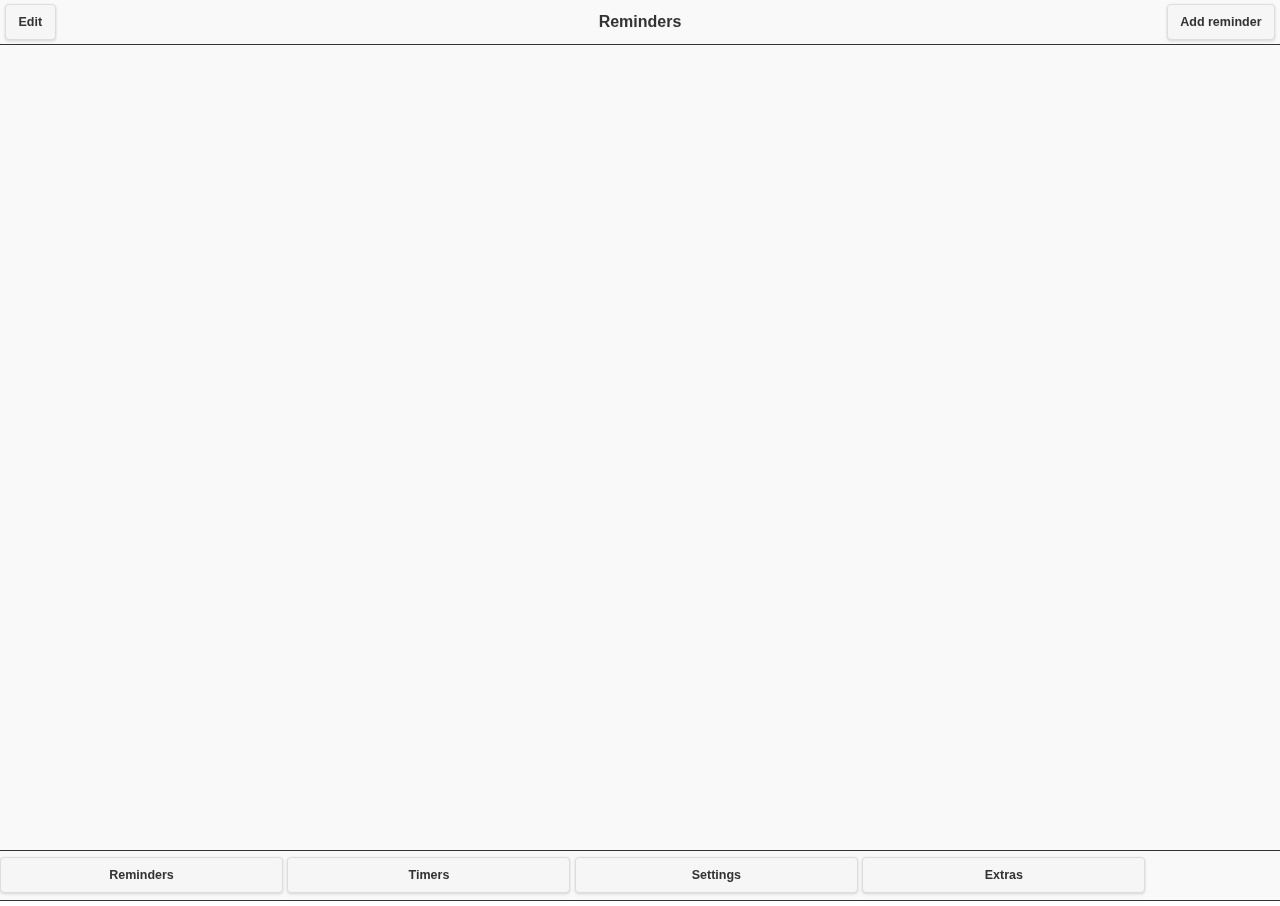
==== index.html @ 876a8f3a "all the files" ====
<!DOCTYPE html>
<html>
	<!-- admob pt android ca-app-pub-1448934350925482/9654808454 -->
    <head>
        <meta charset="utf-8">
		<meta name="viewport" content="width=device-width, user-scalable=no" />
		
		<title>AlarmApp</title>   
		<link rel="stylesheet" href="css/jquery144.css" />
		<link rel="stylesheet" href="css/stil.css" /> 
        <link rel="stylesheet" type="text/css" href="css/spinningwheel.css" />
		<script src="js/jquery.js"></script> 
		<script src="js/jquery.mobile.144.js"></script>
		<script src="js/jquery.mobile.nestedlists.js"></script>
		<script src="js/moment.js"></script>
        <script src="cordova.js"></script>
        <script src="js/index.js"></script>
        <script src="js/fastclick.js"></script>
        <script type="text/javascript" src="js/spinningwheel.js"></script>
		<script type="text/javascript" src="js/scrollwheel.wrapper.js"></script>
        <script type="text/javascript">
           	app.initialize();
			
			$(document).on('pagebeforeshow', function(){    
				var interval = setInterval(function(){
					$.mobile.loading('show', {
					  text: "Loading ...",
					  textVisible: true,
					  theme: "a",
					  html: ""
					});
					clearInterval(interval);
				},1);    
			});
			
			$(document).on('pageshow', function(){  
				var interval = setInterval(function(){
					$.mobile.loading('hide');
					clearInterval(interval);
				},1);      
			});
			
       </script>  
       <!--<script src="http://192.168.1.238:8080/target/target-script-min.js#anonymous"></script>-->
   </head>  
   <body onload="initFastButtons();onDocLoad()" onresize="onResize()">   
	<span id="fastclick"> 
		<!-- Start of first page: #one -->
		<div data-role="page" id="one" data-title="Reminders">
			<div data-role="header" role="banner" data-theme="d" data-position="fixed">
				<a href="" id="reminderEdit" data-state="edit" class="ui-link ui-btn-left ui-btn ui-shadow ui-corner-all" data-role="button">Edit</a>
				<h1>Reminders</h1> 
				<a href="#two" class="ui-link ui-btn-right ui-btn ui-shadow ui-corner-all" data-role="button">Add reminder</a>
			</div><!-- /header --> 
			<div data-role="content" >	
				<div id="showRemindersBox">
					
				</div>
			</div><!-- /content -->
			<div data-role="footer" data-position="fixed" data-theme="d">
				<a href="#one" 		data-role="button" >Reminders</a>
				<!--<a href="#one" 		data-role="button"  class="show-page-loading-msg" data-theme="a" data-textonly="false" data-textvisible="true" data-msgtext="Loading theme a" data-inline="true">Reminders</a>-->
				<a href="#three" data-role="button" >Timers</a>
				<a href="#four"  data-role="button" >Settings</a>
				<a href="#five"  data-role="button" >Extras</a>
			</div><!-- /footer -->
		</div><!-- /page one -->
		
		
		<!-- Start of second page: #two -->
		<div data-role="page" id="two" >
			<div data-role="header" data-theme="d"  data-position="fixed">
				<a href="#one"  data-role="button" data-theme="b" class="ui-link ui-btn-left ui-btn ui-shadow ui-corner-all">Cancel</a>
				<h1>Quick reminder</h1>
				<a href="#one" id="addQuickReminder"  data-role="button" data-theme="b" class="ui-link ui-btn-right ui-btn ui-shadow ui-corner-all">Done</a>
			</div><!-- /header --> 
			<div data-role="content" data-theme="d">	
				<input type="text" name="titluQuickReminder" id="titluQuickReminder" value="" placeholder="Title (optional)"  />
                <input type="text" name="timpQuickReminder"  id="timpQuickReminder" value="" placeholder="Select time"/>
				<p><a href="#six"  data-role="button" data-theme="a">Super Reminder</a></p>	 
			</div><!-- /content -->  
			
			<div data-role="footer" data-position="fixed" data-theme="d">
				<a href="#one" 		data-role="button" >Reminders</a>
				<a href="#three" 	data-role="button" >Timers</a>
				<a href="#four" 	data-role="button" >Settings</a>
				<a href="#five" 	data-role="button" >Extras</a>
			</div><!-- /footer -->
		</div><!-- /page two -->
		
		<!-- Start of first page: #three -->
		<div data-role="page" id="three" data-title="Timers">
			<div data-role="header" role="banner" data-theme="d"  data-position="fixed">
				<a href="" id="timerEdit" data-state="edit" class="ui-link ui-btn-left ui-btn ui-shadow ui-corner-all" data-role="button">Edit</a>
				<h1>Timers</h1>
				<a href="#seven" class="ui-link ui-btn-right ui-btn ui-shadow ui-corner-all" data-role="button">Add timer</a>
			</div><!-- /header -->
			<div data-role="content" >	
				<div id="showTimersBox">
					
				</div>
			</div><!-- /content -->
			<div data-role="footer" data-position="fixed" data-theme="d">
				<a href="#one" 		data-role="button" >Reminders</a>
				<a href="#three" 	data-role="button" >Timers</a>
				<a href="#four" 	data-role="button" >Settings</a>
				<a href="#five" 	data-role="button" >Extras</a>
			</div><!-- /footer -->
		</div><!-- /page three -->
		
		<!-- Start of first page: #four -->
		<div data-role="page" id="four" data-title="Settings">
			<div data-role="header" data-theme="d"  data-position="fixed">
				<h1>Settings</h1>
			</div><!-- /header -->
			<div data-role="content" >	
				<a href="#remindersGeneralSettingsContainer" data-role="button">Reminders</a>
				<a href="#timersGeneralSettingsContainer" data-role="button">Timers</a>
				<a href="" data-role="button">General</a>
				<h3 class="ui-bar ui-bar-a">&nbsp;</h3>
				<a href="" data-role="button">Mini Users's Guide</a>
				<h3 class="ui-bar ui-bar-a">&nbsp;</h3>
				<a href="" data-role="button">Suport FAQ's &amp; Contact</a>
				<a href="" data-role="button">Visit our site</a>
				<a href="" data-role="button">Tell a friend</a>
				<a href="" data-role="button">Rate on the App Store</a>
				<a href="" data-role="button">Follow on twitter</a>
				<h3 class="ui-bar ui-bar-a">AlarmAPP </br> Version 1.0</h3>
			</div><!-- /content -->
			<div data-role="footer" data-position="fixed" data-theme="d">
				<a href="#one" 		data-role="button" >Reminders</a>
				<a href="#three" 	data-role="button" >Timers</a>
				<a href="#four" 	data-role="button" >Settings</a>
				<a href="#five" 	data-role="button" >Extras</a>
			</div><!-- /footer -->
		</div><!-- /page one -->
		
		<!-- Start of first page: #four -->
		<div data-role="page" id="five" data-title="Timers">
			<div data-role="header" data-theme="d" data-position="fixed">
			</div><!-- /header -->
			<div data-role="content" >	
				<h4>Drop some coins in my piggy bank</h4>
				<a href="" data-role="button">Buy extras</a>
			</div><!-- /content -->
			<div data-role="footer" data-position="fixed" data-theme="d">
				<a href="#one" 		data-role="button" >Reminders</a>
				<a href="#three" 	data-role="button" >Timers</a>
				<a href="#four" 	data-role="button" >Settings</a>
				<a href="#five" 	data-role="button" >Extras</a>
			</div><!-- /footer -->
		</div><!-- /page one -->
		
		<!-- Start of sixth page: #six --> 
		<div data-role="page" id="six" >
			<div data-role="header" data-theme="d" data-position="fixed">
				<a href="#two" data-role="button" data-theme="b" class="ui-link ui-btn-left ui-btn ui-shadow ui-corner-all">Cancel</a>
				<h1>Super reminder</h1>
				<a href="#one" id="addSuperReminder"  data-role="button" data-theme="b" class="ui-link ui-btn-right ui-btn ui-shadow ui-corner-all">Done</a>
			</div><!-- /header --> 
			<div data-role="content" data-theme="d">
				<form>
					<a href="#superReminderMessageContainer" class="ui-btn ui-icon-carat-r ui-btn-icon-right" >Message <span id="superReminderMessagePreview"></span></a>
					<a href="#superReminderTimeContainer" class="ui-btn ui-icon-carat-r ui-btn-icon-right" >Time <span id="superReminderTimePreview"></span></a>
					<a href="#superReminderRepeatContainer" class="ui-btn ui-icon-carat-r ui-btn-icon-right" onclick="setSelectedTab()">Repeat <span id="superReminderRepeatPreview"></span></a>
					<a href="#superReminderRepeatThruContainer" class="ui-btn ui-icon-carat-r ui-btn-icon-right" >Repeat thru <span id="superReminderRepeatThruPreview"></span></a>
					<a href="#" class="ui-btn ui-icon-carat-r ui-btn-icon-right" >DayMinder</a>
				
					<h3 class="ui-bar ui-bar-a">Alarm options</h3> 
					<div data-role="fieldcontain">
					    <label for="superReminderAlertState">Alert message:</label>
					    <select name="superReminderAlertMessageState" id="superReminderAlertMessageState" data-role="flipswitch" data-mini="true">
					        <option value="off">Off</option>
					        <option value="on">On</option>
					    </select>
				   </div>
					
					<div data-role="fieldcontain">
					    <label for="superReminderSoundState">Sound:</label>
					    <select name="superReminderSoundState" id="superReminderSoundState" data-role="flipswitch" data-mini="true">
					        <option value="off">Off</option>
					        <option value="on">On</option>
					    </select>
					</div>
				    <a data-role="button" href="#superReminderMelodyContainer" class="ui-btn ui-icon-carat-r ui-btn-icon-right">Melody <span id="superReminderMelodyPreview"></span></a>
				    <a data-role="button" href="#superReminderSnoozeContainer" class="ui-btn ui-icon-carat-r ui-btn-icon-right">Snooze <span id="superReminderSnoozePreview"></span></a>
				    
				    <h3 class="ui-bar ui-bar-a">PRE-ALARM OPTIONS</h3>
				     <a data-role="button" href="#superReminderLeadTimeContainer" class="ui-btn ui-icon-carat-r ui-btn-icon-right">Lead Time <span id="superReminderLeadTimePreview"></span></a>
				     <div data-role="fieldcontain">
					     <label for="superReminderPreAlarmMessageState">Alert message:</label>
					     <select name="superReminderPreAlarmMessageState" id="superReminderPreAlarmMessageState" data-role="flipswitch" data-mini="true">
					        <option value="off">Off</option>
					        <option value="on">On</option>
					     </select>
				     </div>
				     
				      <div data-role="fieldcontain">
					     <label for="superReminderPreAlarmSoundState">Sound:</label>
					     <select name="superReminderPreAlarmSoundState" id="superReminderPreAlarmSoundState" data-role="flipswitch" data-mini="true">
					        <option value="off">Off</option>
					        <option value="on">On</option>
					     </select>
				     </div>
				     
				     <a data-role="button" href="#superReminderPreAlarmMelodyContainer" class="ui-btn ui-icon-carat-r ui-btn-icon-right">Melody <span id="superReminderPreAlarmMelodyPreview"></span></a>
				     
				     <h3 class="ui-bar ui-bar-a">NOTES/TAGS</h3> 
				      
				     <a data-role="button" href="#superReminderNotesContainer">Tap to enter notes</a>
				</form>
			</div><!-- /content --> 
			
			<div data-role="footer" data-position="fixed" data-theme="d">
				<a href="#one" 		data-role="button" >Reminders</a>
				<a href="#three" 	data-role="button" >Timers</a>
				<a href="#four" 	data-role="button" >Settings</a>
				<a href="#five" 	data-role="button" >Extras</a>
			</div><!-- /footer -->
		</div><!-- /page six -->
		
		<div data-role="page" id="seven" >
			<div data-role="header" data-theme="d"  data-position="fixed">
				<a href="#three"  data-role="button" data-theme="b" class="ui-link ui-btn-left ui-btn ui-shadow ui-corner-all">Cancel</a>
				<h1>Timer</h1>
				<a href="#three" id="setTimer" data-role="button" data-theme="b" class="ui-link ui-btn-right ui-btn ui-shadow ui-corner-all">Done</a>
			</div><!-- /header -->
			<div data-role="content" data-theme="d">
				<form>	
					<input type="text" name="titlu" id="titluTimer" value="" placeholder="Title (optional)"  />
						
					<a href="#timerMelodyContainer"  data-role="button" data-theme="a">Melody</a>
					
					<label for="timerAlertMessageState">Alert message:</label>
				    <select id="timerAlertMessageState" name="flip-3" data-role="flipswitch" data-mini="true">
				        <option value="off">Off</option>
				        <option value="on">On</option>
				    </select>
                    <div type="text" name="timerAlertDateTime" id="timerAlertDateTime" style="width:100%;padding:3px; border:1px solid #666;" >
                    	 <span id="timerHours">0</span> hours, 
                         <span id="timerMinutes">0</span> minutes, 
                         <span id="timerSecundes">0</span> seconds
                    </div>
				</form>	 
			</div><!-- /content --> 
			
			<div data-role="footer" data-position="fixed" data-theme="d">
				<a href="#one" 		data-role="button" >Reminders</a>
				<a href="#three" 	data-role="button" >Timers</a>
				<a href="#four" 	data-role="button" >Settings</a>
				<a href="#five" 	data-role="button" >Extras</a>
			</div><!-- /footer -->
		</div><!-- /page seven -->
		
		<div data-role="page" id="superReminderRepeatContainer" >
			<div data-role="header" data-theme="d" data-position="fixed">
				<a href="#six"  data-role="button" data-theme="b" class="ui-link ui-btn-left ui-btn ui-shadow ui-corner-all">Cancel</a>
				<h1>Repeat thru</h1>
				<a href="#six" id="setSuperReminderRepeat"  data-role="button" data-theme="b" class="ui-link ui-btn-right ui-btn ui-shadow ui-corner-all">Done</a>
			</div><!-- /header --> 
			<div data-role="content" data-theme="d">
				<form>
					<fieldset data-role="controlgroup" data-iconpos="right">
						<input name="superReminderRepeatOff" id="superReminderRepeatOff" type="checkbox" checked="checked">
		        		<label for="superReminderRepeatOff">Turn repeat off</label> 
	        		</fieldset>
					<div data-role="fieldcontain">
					    <label for="repeatCompletionDate">Repeat from completion date:</label>
					    <select name="superReminderRepeatFromCompletionDate" id="superReminderRepeatFromCompletionDate" data-role="flipswitch" data-mini="true">
					        <option value="off">Off</option>
					        <option value="on">On</option>
					    </select> 
				   </div>
					
					<div data-role="tabs" id="tabs">
					  <div data-role="navbar">
					    <ul>
					      <li><a href="#simpleTab" data-ajax="false" >Simple</a></li>
					      <li><a href="#monthTab" data-ajax="false">Month</a></li>
					      <li><a href="#daysTab" data-ajax="false">Days</a></li>
					    </ul>
					  </div>
					  <div id="simpleTab" class="ui-body-d ui-content" style="border:1px solid #999; padding:5px;">
                      	Simple Repeat Off
					  </div>
					  <div id="monthTab" style="border:1px solid #999; padding:5px;">
                      	Monthly Repeat Off
					  </div>
					  <div id="daysTab">
                      	<div id="dayTab" style="border:1px solid #999; padding:5px;">
                        Daily Repeat Off
                        </div>
					  	<h4 class="ui-bar ui-bar-a">Weekdays</h4>
					  	 <fieldset data-role="controlgroup" data-iconpos="right" >
					        <input name="monday" id="monday" type="checkbox">
					        <label for="monday">Monday</label>
					        <input name="tuesday" id="tuesday" type="checkbox">
					        <label for="tuesday">Tuesday</label>
					        <input name="wednesday" id="wednesday" type="checkbox">
					        <label for="wednesday">Wednesday</label>
					        <input name="thursday" id="thursday" type="checkbox">
					        <label for="thursday">Thursday</label>
					        <input name="friday" id="friday" type="checkbox">
					        <label for="friday">Friday</label>
					    </fieldset>
					    <h4 class="ui-bar ui-bar-a">Weekends</h4>
					  	<fieldset data-role="controlgroup" data-iconpos="right">
					        <input name="saturday" id="saturday" type="checkbox">
					        <label for="saturday">Saturday</label>
					        <input name="sunday" id="sunday" type="checkbox">
					        <label for="sunday">Sunday</label>
					    </fieldset>
					  </div> 
					</div>
				</form>	 
			</div><!-- /content --> 
			
			<div data-role="footer" data-position="fixed" data-position="fixed" data-theme="d">
				<a href="#one" 		data-role="button" >Reminders</a>
				<a href="#three" 	data-role="button" >Timers</a>
				<a href="#four" 	data-role="button" >Settings</a>
				<a href="#five" 	data-role="button" >Extras</a>
			</div><!-- /footer -->
		</div><!-- /page #superReminderRepeatContainer -->
		
		<div data-role="page" id="superReminderRepeatThruContainer" >
			<div data-role="header" data-theme="d"  data-position="fixed">
				<a href="#six"  data-role="button" data-theme="b" class="ui-link ui-btn-left ui-btn ui-shadow ui-corner-all">Cancel</a>
				<h1>Repeat Through</h1>
				<a href="#six" id="setSuperReminderRepeatThru"  data-role="button" data-theme="b" class="ui-link ui-btn-right ui-btn ui-shadow ui-corner-all">Done</a>
			</div><!-- /header -->
			<div data-role="content" data-theme="d"> 
				<form>
					<fieldset data-role="controlgroup" data-iconpos="right">
						<input name="repeatForever" id="repeatForever" type="checkbox" checked="checked">
		        		<label for="repeatForever">Repeat forever</label> 
	        		</fieldset>	
                    <div id="repeatThruDate" style="border:1px solid #999; padding:5px;">Repeat Thru Off</div>
	<!--
				   <select id="repeatThruDay">
				   		<option value="1">1</option>
						<option value="2">2</option>
				   </select>
				   
				   <select id="repeatThruMonth">
				   		<option value="january">January</option>
						<option value="february">February</option>
						<option value="march">March</option>
				   </select> 
				   
				   <select id="repeatThruYear">
				   		<option value="1991">1991</option>
						<option value="1992">1992</option>
						<option value="1993">1993</option>
				   </select> 
					
				</form>	 
	 --> 
			</div><!-- /content --> 
			
			<div data-role="footer" data-position="fixed" data-position="fixed" data-theme="d">
				<a href="#one" 		data-role="button" >Reminders</a>
				<a href="#three" 	data-role="button" >Timers</a>
				<a href="#four" 	data-role="button" >Settings</a>
				<a href="#five" 	data-role="button" >Extras</a>
			</div><!-- /footer -->
		</div><!-- /page #superReminderRepeatThruContainer --> 
		
		<div data-role="page" id="superReminderMessageContainer" >
			<div data-role="header" data-theme="d" data-position="fixed">
				<a href="#six" onclick="cancelReminderMessage()"  data-role="button" data-theme="b" class="ui-link ui-btn-left ui-btn ui-shadow ui-corner-all">Cancel</a>
				<h1>Message</h1>
				<a href="#six" id="setSuperReminderMessage"  data-role="button" data-theme="b" class="ui-link ui-btn-right ui-btn ui-shadow ui-corner-all">Done</a>
			</div><!-- /header --> 
			<div data-role="content" data-theme="d">
				<form>	
					<textarea id="superReminderMessage"></textarea>
				</form>	 
			</div><!-- /content --> 
			
			<div data-role="footer" data-position="fixed" data-position="fixed" data-theme="d">
				<a href="#one" 		data-role="button" >Reminders</a>
				<a href="#three" 	data-role="button" >Timers</a>
				<a href="#four" 	data-role="button" >Settings</a>
				<a href="#five" 	data-role="button" >Extras</a>
			</div><!-- /footer -->
		</div><!-- /page #superReminderMessageContainer -->
		
		<div data-role="page" id="superReminderTimeContainer" >
			<div data-role="header" data-theme="d" data-position="fixed">
				<a href="#six" onclick="cancelReminderTime()"  data-role="button" data-theme="b" class="ui-link ui-btn-left ui-btn ui-shadow ui-corner-all">Cancel</a>
				<h1>Alarm time</h1>
				<a href="#six" id="setSuperReminderTime"  data-role="button" data-theme="b" class="ui-link ui-btn-right ui-btn ui-shadow ui-corner-all">Done</a>
			</div><!-- /header --> 
			<div data-role="content" data-theme="d"> 
				<form>	
					<input type="text" 
                    	   name="superReminderAlarmDateTime" 
                           id="superReminderAlarmDateTime" 
                           value=""
                           readonly="readonly" />
				</form>	 
			</div><!-- /content -->  
			
			<div data-role="footer" data-position="fixed" data-position="fixed" data-theme="d">
				<a href="#one" 		data-role="button" >Reminders</a>
				<a href="#three" 	data-role="button" >Timers</a>
				<a href="#four" 	data-role="button" >Settings</a>
				<a href="#five" 	data-role="button" >Extras</a>
			</div><!-- /footer -->
		</div><!-- /page #superReminderTimeContainer -->
	
		<div data-role="page" id="superReminderMelodyContainer" >
			<div data-role="header" data-theme="d" data-position="fixed">
				<a href="#six"  data-role="button" data-theme="b" class="ui-link ui-btn-left ui-btn ui-shadow ui-corner-all">Cancel</a>
				<h1>Melody</h1>
				<a href="#six" id="setSuperReminderMelody"  data-role="button" data-theme="b" class="ui-link ui-btn-right ui-btn ui-shadow ui-corner-all">Done</a>
			</div><!-- /header --> 
			<div data-role="content" data-theme="d">
				<form>	
					<fieldset data-role="controlgroup" data-iconpos="right" id="superReminderMelody">
				        <input name="superReminderMelody" id="superReminderBurglar"  value="burglar" checked="checked" type="radio">
				        <label for="superReminderBurglar">Burglar</label>
				        <input name="superReminderMelody" id="superReminderFactory" value="factory" type="radio">
				        <label for="superReminderFactory">Factory</label>
				        <input name="superReminderMelody" id="superReminderHorn" value="horn"  type="radio">
				        <label for="superReminderHorn">Horn</label> 
				        <input name="superReminderMelody" id="superReminderSiren" value="siren" type="radio">
				        <label for="superReminderSiren">Siren</label> 
				   </fieldset> 
				</form>	 
			</div><!-- /content -->  
			
			<div data-role="footer" data-position="fixed" data-position="fixed" data-theme="d">
				<a href="#one" 		data-role="button" >Reminders</a>
				<a href="#three" 	data-role="button" >Timers</a>
				<a href="#four" 	data-role="button" >Settings</a>
				<a href="#five" 	data-role="button" >Extras</a>
			</div><!-- /footer -->
		</div><!-- /page #superReminderMelodyContainer -->
			
			<div data-role="page" id="superReminderSnoozeContainer" >
				<div data-role="header" data-theme="d" data-position="fixed">
					<a href="#six"  data-role="button" data-theme="b" class="ui-link ui-btn-left ui-btn ui-shadow ui-corner-all">Cancel</a>
					<h1>Snooze</h1>
					<a href=""  data-role="button" data-theme="b" class="ui-link ui-btn-right ui-btn ui-shadow ui-corner-all">Done</a>
				</div><!-- /header --> 
				<div data-role="content" data-theme="d">
					<form>	
						<h4 class="ui-bar ui-bar-a">&nbsp;</h4>
						<fieldset data-role="controlgroup" data-iconpos="right">
					        <input name="superReminderSnoozeShowType" id="showDropDownSnooze" value="on" checked="checked" type="radio">
					        <label for="showDropDownSnooze">Show Drop-down Panel</label>
					        <a href="#superReminderSnoozeForContainer" data-role="button">Snooze for</a>
					   </fieldset>
					   <h4 class="ui-bar ui-bar-a">&nbsp;</h4>
						<fieldset data-role="controlgroup" data-iconpos="right">
					        <input name="superReminderSnoozeNagMe" id="dontNagMe" value="on" checked="checked" type="radio">
					        <label for="dontNagMe">Don't Nag-Me</label>
					        <input name="superReminderSnoozeNagMe" id="nagMeEveryMinute" value="on"  type="radio">
					        <label for="nagMeEveryMinute">Nag-Me Every Minute!</label>
					        <input name="superReminderSnoozeNagMe" id="nagMeEveryHour" value="on"  type="radio">
					        <label for="nagMeEveryHour">Nag-Me Every Hour!</label>
					   </fieldset>  
					</form>	 
				</div><!-- /content -->  
				
				<div data-role="footer" data-position="fixed" data-position="fixed" data-theme="d">
					<a href="#one" 		data-role="button" >Reminders</a>
					<a href="#three" 	data-role="button" >Timers</a>
					<a href="#four" 	data-role="button" >Settings</a>
					<a href="#five" 	data-role="button" >Extras</a>
				</div><!-- /footer -->
			</div><!-- /page #superReminderMelodyContainer -->
			
			<div data-role="page" id="superReminderSnoozeForContainer" >
				<div data-role="header" data-theme="d" data-position="fixed">
					<a href="#superReminderSnoozeContainer"  data-role="button" data-theme="b" class="ui-link ui-btn-left ui-btn ui-shadow ui-corner-all">Cancel</a>
					<h1>Snooze</h1>
					<a href=""  data-role="button" data-theme="b" class="ui-link ui-btn-right ui-btn ui-shadow ui-corner-all">Done</a>
				</div><!-- /header --> 
				<div data-role="content" data-theme="d">
					<form>
                    	<div id="snoozeForTime" style="border:1px solid #999; padding:5px;">
                        	<span id="snoozeForHours">0</span> hours and <span id="snoozeForMinutes">0</span> minutes
                        </div>
                    </form>
				</div><!-- /content -->  
				
				<div data-role="footer" data-position="fixed" data-position="fixed" data-theme="d">
					<a href="#one" 		data-role="button" >Reminders</a>
					<a href="#three" 	data-role="button" >Timers</a>
					<a href="#four" 	data-role="button" >Settings</a>
					<a href="#five" 	data-role="button" >Extras</a>
				</div><!-- /footer -->
			</div><!-- /page #superReminderSnoozeForContainer -->
			
			<div data-role="page" id="superReminderLeadTimeContainer" >
				<div data-role="header" data-theme="d" data-position="fixed">
					<a href="#six"  data-role="button" data-theme="b" class="ui-link ui-btn-left ui-btn ui-shadow ui-corner-all">Cancel</a>
					<h1>Pre-alarm</h1>
					<a href="#six" id="setSuperReminderLeadTime" data-role="button" data-theme="b" class="ui-link ui-btn-right ui-btn ui-shadow ui-corner-all">Done</a>
				</div><!-- /header --> 
				<div data-role="content" data-theme="d">
					<form>
						<div id="preAlarmNumber" style="border:1px solid #999; padding:10px;">
                        	<span id="preAlarmNumberTime">0</span> <span id="preAlarmNumberType">Time</span> in Advance
                        </div>
						<select id="preAlarmStatus"> 
							<option value="off"		>Pre-Alarm off	</option>
							<option value="on"		>Pre-Alarm on	</option>
						</select> 
					</form>	 
				</div><!-- /content -->  
				
				<div data-role="footer" data-position="fixed" data-position="fixed" data-theme="d">
					<a href="#one" 		data-role="button" >Reminders</a>
					<a href="#three" 	data-role="button" >Timers</a>
					<a href="#four" 	data-role="button" >Settings</a>
					<a href="#five" 	data-role="button" >Extras</a>
				</div><!-- /footer -->
			</div><!-- /page #superReminderLeadTimeContainer -->
			
		<div data-role="page" id="superReminderPreAlarmMelodyContainer" >
			<div data-role="header" data-theme="d" data-position="fixed">
				<a href="#six"  data-role="button" data-theme="b" class="ui-link ui-btn-left ui-btn ui-shadow ui-corner-all">Cancel</a>
				<h1>Melody</h1>
				<a href="#six" id="setSuperReminderPreAlarmMelody"  data-role="button" data-theme="b" class="ui-link ui-btn-right ui-btn ui-shadow ui-corner-all">Done</a>
			</div><!-- /header --> 
			<div data-role="content" data-theme="d">
				<form>	
					<fieldset data-role="controlgroup" data-iconpos="right" id="superReminderPreAlarmMelody">
				        <input name="superReminderPreAlarmMelody" id="superReminderPreAlarmBurglar"  value="burglar" checked="checked" type="radio">
				        <label for="superReminderPreAlarmBurglar">Burglar</label>
				        <input name="superReminderPreAlarmMelody" id="superReminderPreAlarmFactory" value="factory" type="radio">
				        <label for="superReminderPreAlarmFactory">Factory</label>
				        <input name="superReminderPreAlarmMelody" id="superReminderPreAlarmHorn" value="horn"  type="radio">
				        <label for="superReminderPreAlarmHorn">Horn</label> 
				        <input name="superReminderPreAlarmMelody" id="superReminderPreAlarmSiren" value="siren" type="radio">
				        <label for="superReminderPreAlarmSiren">Siren</label> 
				   </fieldset> 
				</form>	 
			</div><!-- /content -->  
			
			<div data-role="footer" data-position="fixed" data-position="fixed" data-theme="d">
				<a href="#one" 		data-role="button" >Reminders</a>
				<a href="#three" 	data-role="button" >Timers</a>
				<a href="#four" 	data-role="button" >Settings</a>
				<a href="#five" 	data-role="button" >Extras</a>
			</div><!-- /footer -->
		</div><!-- /page #superReminderMelodyContainer -->
			
			
			<div data-role="page" id="superReminderNotesContainer" >
				<div data-role="header" data-theme="d" data-position="fixed">
					<a href="#six"  data-role="button" data-theme="b" class="ui-link ui-btn-left ui-btn ui-shadow ui-corner-all">Cancel</a>
					<h1>Notes</h1>
					<a href="#six" id="setSuperReminderNotes" data-role="button" data-theme="b" class="ui-link ui-btn-right ui-btn ui-shadow ui-corner-all">Done</a>
				</div><!-- /header -->
				<div data-role="content" data-theme="d">
					<form>	
						<textarea id="superReminderNotes"></textarea>
					</form>	 
				</div><!-- /content -->  
				
				<div data-role="footer" data-position="fixed" data-position="fixed" data-theme="d">
					<a href="#one" 		data-role="button" >Reminders</a>
					<a href="#three" 	data-role="button" >Timers</a>
					<a href="#four" 	data-role="button" >Settings</a>
					<a href="#five" 	data-role="button" >Extras</a>
				</div><!-- /footer -->
			</div><!-- /page #superReminderNotesContainer -->
			
			<div data-role="page" id="timerMelodyContainer" >
				<div data-role="header" data-theme="d" data-position="fixed">
					<a href="#seven"  data-role="button" data-theme="b" class="ui-link ui-btn-left ui-btn ui-shadow ui-corner-all">Cancel</a>
					<h1>Melody</h1>
					<a href="#seven" id="setTimerMelody"  data-role="button" data-theme="b" class="ui-link ui-btn-right ui-btn ui-shadow ui-corner-all">Done</a>
				</div><!-- /header --> 
				<div data-role="content" data-theme="d">
					<form>	
						<fieldset data-role="controlgroup" data-iconpos="right" id="timerMelody">
					        <input name="timerMelody" id="timerMelodyBurglar"  value="burglar" checked="checked" type="radio">
					        <label for="timerMelodyBurglar">Burglar</label>
					        <input name="timerMelody" id="timerMelodyFactory" value="factory" type="radio">
					        <label for="timerMelodyFactory">Factory</label>
					        <input name="timerMelody" id="timerMelodyHorn" value="horn"  type="radio">
					        <label for="timerMelodyHorn">Horn</label> 
					        <input name="timerMelody" id="timerMelodySiren" value="siren" type="radio">
					        <label for="timerMelodySiren">Siren</label>  
					   </fieldset> 
					</form>	 
				</div><!-- /content -->  
				
				<div data-role="footer" data-position="fixed" data-position="fixed" data-theme="d">
					<a href="#one" 		data-role="button" >Reminders</a>
					<a href="#three" 	data-role="button" >Timers</a>
					<a href="#four" 	data-role="button" >Settings</a>
					<a href="#five" 	data-role="button" >Extras</a>
				</div><!-- /footer -->
			</div><!-- /page #superReminderMelodyContainer -->
			
			<div data-role="page" id="superReminderNotesContainer" >
				<div data-role="header" data-theme="d" data-position="fixed">
					<a href="#six"  data-role="button" data-theme="b" class="ui-link ui-btn-left ui-btn ui-shadow ui-corner-all">Cancel</a>
					<h1>Notes</h1>
					<a href="#six" id="setSuperReminderNotes" data-role="button" data-theme="b" class="ui-link ui-btn-right ui-btn ui-shadow ui-corner-all">Done</a>
				</div><!-- /header -->
				<div data-role="content" data-theme="d">
					<form>	
						<textarea id="superReminderNotes"></textarea>
					</form>	 
				</div><!-- /content -->  
				
				<div data-role="footer" data-position="fixed" data-position="fixed" data-theme="d">
					<a href="#one" 		data-role="button" >Reminders</a>
					<a href="#three" 	data-role="button" >Timers</a>
					<a href="#four" 	data-role="button" >Settings</a>
					<a href="#five" 	data-role="button" >Extras</a>
				</div><!-- /footer -->
			</div><!-- /page #superReminderNotesContainer -->
			
			<div data-role="page" id="remindersGeneralSettingsContainer" >
				<div data-role="header" data-theme="d" data-position="fixed">
					<a href="#four"  data-role="button" data-theme="b" class="ui-link ui-btn-left ui-btn ui-shadow ui-corner-all">Settings</a>
					<h1>Reminders</h1>
					<a href=""   data-role="button" data-theme="b" class="ui-link ui-btn-right ui-btn ui-shadow ui-corner-all">i</a>
				</div><!-- /header --> 
				<div data-role="content" data-theme="d">
					<h3>GENERAL</h3>
					<a data-role="button" href="#settingsSnoozeContainer" class="ui-btn ui-icon-carat-r ui-btn-icon-right">Snooze <span id="settingsSnoozePreview"></span></a>
					<div data-role="fieldcontain">
					     <label for="settingsRelentlessNag">Relentless Nag-Me:</label>
					     <select name="settingsRelentlessNag" id="settingsRelentlessNag" data-role="flipswitch" data-mini="true">
					        <option value="off">Off</option>
					        <option value="on">On</option>
					     </select>
				    </div>
				    <a data-role="button" href="#settingsDefaultDueTimeContainer" class="ui-btn ui-icon-carat-r ui-btn-icon-right">Default Due Time <span id="settingsSnoozePreview"></span></a>
				    <a data-role="button" href="#settingsQuickPickerContainer" class="ui-btn ui-icon-carat-r ui-btn-icon-right">QuickPickers</a>
				    <h3>Quick Reminders</h3>
				    <a data-role="button" href="#settingsQuickReminderMelodyContainer" class="ui-btn ui-icon-carat-r ui-btn-icon-right">Melody <span id="settingsQuickReminderMelodyPreview"></span></a>
				    <a data-role="button" href="#settingsQuickReminderTimePickerIntervalContainer" class="ui-btn ui-icon-carat-r ui-btn-icon-right">Time Picker Interval  <span id="settingsQuickReminderTimePickerIntervalPreview"></span></a>
				    <h3>Super Reminders</h3>
				    <a data-role="button" href="#settingsSuperReminderMelodyContainer" class="ui-btn ui-icon-carat-r ui-btn-icon-right">Melody <span id="settingsSettingsReminderMelodyPreview"></span></a>
				    <a data-role="button" href="#settingsSuperReminderPreMelodyContainer" class="ui-btn ui-icon-carat-r ui-btn-icon-right">Pre Melody <span id="settingsSuperReminderPreMelodyPreview"></span></a>
				    <a data-role="button" href="#settingsSuperReminderTimePickerIntervalContainer" class="ui-btn ui-icon-carat-r ui-btn-icon-right">Picker Interval <span id="settingsSuperReminderTimePickerIntervalPreview"></span></a>
				</div><!-- /content -->  
				
				<div data-role="footer" data-position="fixed" data-position="fixed" data-theme="d">
					<a href="#one" 		data-role="button" >Reminders</a>
					<a href="#three" 	data-role="button" >Timers</a>
					<a href="#four" 	data-role="button" >Settings</a> 
					<a href="#five" 	data-role="button" >Extras</a>
				</div><!-- /footer -->
			</div>
			
			<div data-role="page" id="settingsSnoozeContainer" >
				<div data-role="header" data-theme="d" data-position="fixed">
					<a href="#remindersGeneralSettingsContainer"  data-role="button" data-theme="b" class="ui-link ui-btn-left ui-btn ui-shadow ui-corner-all">Cancel</a>
					<h1>Snooze</h1>
					<a href="#remindersGeneralSettingsContainer" id="setSettingsSnoozeOption"  data-role="button" data-theme="b" class="ui-link ui-btn-right ui-btn ui-shadow ui-corner-all">i</a>
				</div><!-- /header --> 
				<div data-role="content" data-theme="d">
					<form>	
						<h4 class="ui-bar ui-bar-a">&nbsp;</h4>
						<fieldset data-role="controlgroup" data-iconpos="right">
					        <input name="settingsSnoozeShowType" id="settingsShowDropDownSnooze" value="on" checked="checked" type="radio">
					        <label for="settingsShowDropDownSnooze">Show Drop-down Panel</label>
					        <a href="#settingsSnoozeForContainer" data-role="button">Snooze for</a>
					   </fieldset>
					   <h4 class="ui-bar ui-bar-a">&nbsp;</h4>
						<fieldset data-role="controlgroup" data-iconpos="right">
					        <input name="settingsSnoozeNagMe" id="settingsDontNagMe" value="on" checked="checked" type="radio">
					        <label for="settingsDontNagMe">Don't Nag-Me</label>
					        <input name="settingsSnoozeNagMe" id="settingsNagMeEveryMinute" value="on"  type="radio">
					        <label for="settingsNagMeEveryMinute">Nag-Me Every Minute!</label>
					        <input name="settingsSnoozeNagMe" id="settingsNagMeEveryHour" value="on"  type="radio">
					        <label for="settingsNagMeEveryHour">Nag-Me Every Hour!</label>
					   </fieldset>  
					</form>	 
				</div><!-- /content -->  
				
				<div data-role="footer" data-position="fixed" data-position="fixed" data-theme="d">
					<a href="#one" 		data-role="button" >Reminders</a>
					<a href="#three" 	data-role="button" >Timers</a>
					<a href="#four" 	data-role="button" >Settings</a>
					<a href="#five" 	data-role="button" >Extras</a>
				</div><!-- /footer -->
			</div><!-- /page #superReminderMelodyContainer -->
			
			<div data-role="page" id="settingsSnoozeForContainer" >
				<div data-role="header" data-theme="d" data-position="fixed">
					<a href="#settingsSnoozeContainer"  data-role="button" data-theme="b" class="ui-link ui-btn-left ui-btn ui-shadow ui-corner-all">Cancel</a>
					<h1>Snooze</h1>
					<a href="#settingsSnoozeContainer" id="setSettingsSnoozeOption"  data-role="button" data-theme="b" class="ui-link ui-btn-right ui-btn ui-shadow ui-corner-all">i</a>
				</div><!-- /header --> 
				<div data-role="content" data-theme="d"> 
					<form>	
						<select id="settingsSnoozeForHours">
							<option value="0">0</option>
							<option value="1">1</option> 
							<option value="2">2</option>
						</select>
						<select id="settingsSnoozeForMinutes">  
							<option value="0">0</option>
							<option value="1">1</option>
							<option value="2">2</option>
						</select> 
					</form>	 
				</div><!-- /content -->  
				
				<div data-role="footer" data-position="fixed" data-position="fixed" data-theme="d">
					<a href="#one" 		data-role="button" >Reminders</a>
					<a href="#three" 	data-role="button" >Timers</a>
					<a href="#four" 	data-role="button" >Settings</a>
					<a href="#five" 	data-role="button" >Extras</a>
				</div><!-- /footer -->
			</div><!-- /page #superReminderMelodyContainer -->
			
			<div data-role="page" id="settingsDefaultDueTimeContainer" >
				<div data-role="header" data-theme="d" data-position="fixed">
					<a href="#remindersGeneralSettingsContainer"  data-role="button" data-theme="b" class="ui-link ui-btn-left ui-btn ui-shadow ui-corner-all">Cancel</a>
					<h1>Default due time</h1>
					<a href="#remindersGeneralSettingsContainer" id="setSettingsDueTime"  data-role="button" data-theme="b" class="ui-link ui-btn-right ui-btn ui-shadow ui-corner-all">Done</a>
				</div><!-- /header --> 
				<div data-role="content" data-theme="d"> 
					<form>	 
						<fieldset data-role="controlgroup" data-iconpos="right" id="superReminderMelody">
					        <input name="reminderSettingsDueTime" id="dueTimeNone"  value="None" checked="checked" type="radio">
					        <label for="dueTimeNone">None(Current Time)</label>
					        <input name="reminderSettingsDueTime" id="dueTimeOne" value="1" type="radio">
					        <label for="dueTimeOne">+1 Hour</label>
					        <input name="reminderSettingsDueTime" id="dueTimeTwo" value="2"  type="radio">
					        <label for="dueTimeTwo">+2 Hours</label> 
					        <input name="reminderSettingsDueTime" id="dueTimeThree" value="3" type="radio">
					        <label for="dueTimeThree">+3 Hours</label> 
					   </fieldset> 
					</form>	
					<div data-role="fieldcontain">
					     <label for="settingsRoundDueTime">Round due time:</label>
					     <select name="settingsRoundDueTime" id="settingsRoundDueTime" data-role="flipswitch" data-mini="true">
					        <option value="off">Off</option>
					        <option value="on">On</option> 
					     </select> 
				    </div>
				</div><!-- /content -->  
				
				<div data-role="footer" data-position="fixed" data-position="fixed" data-theme="d">
					<a href="#one" 		data-role="button" >Reminders</a>
					<a href="#three" 	data-role="button" >Timers</a>
					<a href="#four" 	data-role="button" >Settings</a>
					<a href="#five" 	data-role="button" >Extras</a>
				</div><!-- /footer -->
			</div>
			
			<div data-role="page" id="settingsQuickPickerContainer" >
				<div data-role="header" data-theme="d" data-position="fixed">
					<a href="#remindersGeneralSettingsContainer"  data-role="button" data-theme="b" class="ui-link ui-btn-left ui-btn ui-shadow ui-corner-all">Cancel</a>
					<h1>Quick Picker</h1>
					<a href="#remindersGeneralSettingsContainer" id="setQuickPicker"  data-role="button" data-theme="b" class="ui-link ui-btn-right ui-btn ui-shadow ui-corner-all">Done</a>
				</div><!-- /header --> 
				<div data-role="content" data-theme="d"> 
					<select name="setQuickPickerHour">
						<option value="1">1</option>
						<option value="2">2</option>
					</select>
					<select name="setQuickPickerMinute">
						<option value="1">1</option>
						<option value="2">2</option>
					</select> 
				</div><!-- /content -->  
				
				<div data-role="footer" data-position="fixed" data-position="fixed" data-theme="d">
					<a href="#one" 		data-role="button" >Reminders</a>
					<a href="#three" 	data-role="button" >Timers</a>
					<a href="#four" 	data-role="button" >Settings</a>
					<a href="#five" 	data-role="button" >Extras</a>
				</div><!-- /footer -->
			</div>
			 
			<div data-role="page" id="settingsQuickReminderMelodyContainer" >
				<div data-role="header"data-theme="d"  data-position="fixed">
					<a href="#remindersGeneralSettingsContainer"  data-role="button" data-theme="b" class="ui-link ui-btn-left ui-btn ui-shadow ui-corner-all">Cancel</a>
					<h1>Melody</h1>
					<a href="#remindersGeneralSettingsContainer" id="setQuickReminderStandardMelody"  data-role="button" data-theme="b" class="ui-link ui-btn-right ui-btn ui-shadow ui-corner-all">Done</a>
				</div><!-- /header --> 
				<div data-role="content" data-theme="d"> 
					<form>	
						<fieldset data-role="controlgroup" data-iconpos="right" id="settingsQuickReminderMelody">
					        <input name="settingsQuickReminderMelody" id="settingsQuickReminderMelodyBurglar"  value="Burglar" checked="checked" type="radio">
					        <label for="settingsQuickReminderMelodyBurglar">Burglar</label>
					        <input name="settingsQuickReminderMelody" id="settingsQuickReminderMelodyFactory" value="Factory" type="radio">
					        <label for="settingsQuickReminderMelodyFactory">Factory</label>
					        <input name="settingsQuickReminderMelody" id="settingsQuickReminderMelodyHorn" value="Horn"  type="radio">
					        <label for="settingsQuickReminderMelodyHorn">Horn</label> 
					        <input name="settingsQuickReminderMelody" id="settingsQuickReminderMelodySiren" value="Siren" type="radio">
					        <label for="settingsQuickReminderMelodySiren">Siren</label> 
					   </fieldset> 
					</form>	 
				</div><!-- /content -->  
				
				<div data-role="footer" data-position="fixed" data-position="fixed" data-theme="d">
					<a href="#one" 		data-role="button" >Reminders</a>
					<a href="#three" 	data-role="button" >Timers</a>
					<a href="#four" 	data-role="button" >Settings</a>
					<a href="#five" 	data-role="button" >Extras</a>
				</div><!-- /footer -->
			</div>
			
			<div data-role="page" id="settingsQuickReminderTimePickerIntervalContainer" >
				<div data-role="header" data-theme="d" data-position="fixed">
					<a href="#remindersGeneralSettingsContainer"  data-role="button" data-theme="b" class="ui-link ui-btn-left ui-btn ui-shadow ui-corner-all">Cancel</a>
					<h1>Time Picker Interval</h1>
					<a href="#remindersGeneralSettingsContainer" id="setSettingsQuickReminderTimePickerInterval"  data-role="button" data-theme="b" class="ui-link ui-btn-right ui-btn ui-shadow ui-corner-all">Done</a>
				</div><!-- /header --> 
				<div data-role="content" data-theme="d"> 
					<form>	 
						<fieldset data-role="controlgroup" data-iconpos="right" id="settingsQuickReminderTimePickerInterval">
					        <input name="settingsQuickReminderTimePickerInterval" id="int1"  value="1" checked="checked" type="radio">
					        <label for="int1">1 Minute</label>
					        <input name="settingsQuickReminderTimePickerInterval" id="int5" value="5" type="radio">
					        <label for="int5">5 Minutes</label>
					        <input name="settingsQuickReminderTimePickerInterval" id="int10" value="10"  type="radio">
					        <label for="int10">10 Minutes</label>  
					        <input name="settingsQuickReminderTimePickerInterval" id="int15" value="15" type="radio">
					        <label for="int15">15 Minutes</label> 
					   </fieldset> 
					</form>	 
				</div><!-- /content -->  
				
				<div data-role="footer" data-position="fixed" data-position="fixed" data-theme="d">
					<a href="#one" 		data-role="button" >Reminders</a>
					<a href="#three" 	data-role="button" >Timers</a>
					<a href="#four" 	data-role="button" >Settings</a>
					<a href="#five" 	data-role="button" >Extras</a>
				</div><!-- /footer -->
			</div>
			
			<div data-role="page" id="settingsSuperReminderMelodyContainer" >
				<div data-role="header" data-theme="d" data-position="fixed">
					<a href="#remindersGeneralSettingsContainer"  data-role="button" data-theme="b" class="ui-link ui-btn-left ui-btn ui-shadow ui-corner-all">Cancel</a>
					<h1>Melody</h1>
					<a href="#remindersGeneralSettingsContainer" id="setSuperReminderStandardMelody"  data-role="button" data-theme="b" class="ui-link ui-btn-right ui-btn ui-shadow ui-corner-all">Done</a>
				</div><!-- /header --> 
				<div data-role="content" data-theme="d"> 
					<form>	
						<fieldset data-role="controlgroup" data-iconpos="right" id="settingsSuperReminderMelody">
					        <input name="settingsSuperReminderMelody" id="settingsSuperReminderMelodyBurglar"  value="Burglar" checked="checked" type="radio">
					        <label for="settingsSuperReminderMelodyBurglar">Burglar</label>
					        <input name="settingsSuperReminderMelody" id="settingsSuperReminderMelodyFactory" value="Factory" type="radio">
					        <label for="settingsSuperReminderMelodyFactory">Factory</label>
					        <input name="settingsSuperReminderMelody" id="settingsSuperReminderMelodyHorn" value="Horn"  type="radio">
					        <label for="settingsSuperReminderMelodyHorn">Horn</label> 
					        <input name="settingsSuperReminderMelody" id="settingsSuperReminderMelodySiren" value="Siren" type="radio">
					        <label for="settingsSuperReminderMelodySiren">Siren</label>  
					   </fieldset> 
					</form>	 
				</div><!-- /content -->  
				
				<div data-role="footer" data-position="fixed" data-position="fixed" data-theme="d">
					<a href="#one" 		data-role="button" >Reminders</a>
					<a href="#three" 	data-role="button" >Timers</a>
					<a href="#four" 	data-role="button" >Settings</a>
					<a href="#five" 	data-role="button" >Extras</a>
				</div><!-- /footer -->
			</div>
			
			<div data-role="page" id="settingsSuperReminderPreMelodyContainer" >
				<div data-role="header" data-theme="d" data-position="fixed">
					<a href="#remindersGeneralSettingsContainer"  data-role="button" data-theme="b" class="ui-link ui-btn-left ui-btn ui-shadow ui-corner-all">Cancel</a>
					<h1>Pre Melody</h1>
					<a href="#remindersGeneralSettingsContainer" id="setSuperReminderStandardPreMelody"  data-role="button" data-theme="b" class="ui-link ui-btn-right ui-btn ui-shadow ui-corner-all">Done</a>
				</div><!-- /header --> 
				<div data-role="content" data-theme="d"> 
					<form>	
						<fieldset data-role="controlgroup" data-iconpos="right" id="settingsSuperReminderPreMelody">
					        <input name="settingsSuperReminderPreMelody" id="settingsSuperReminderPreMelodyBurglar"  value="Burglar" checked="checked" type="radio">
					        <label for="settingsSuperReminderPreMelodyBurglar">Burglar</label>
					        <input name="settingsSuperReminderPreMelody" id="settingsSuperReminderPreMelodyFactory" value="Factory" type="radio">
					        <label for="settingsSuperReminderPreMelodyFactory">Factory</label>
					        <input name="settingsSuperReminderPreMelody" id="settingsSuperReminderPreMelodyHorn" value="Horn"  type="radio">
					        <label for="settingsSuperReminderPreMelodyHorn">Horn</label> 
					        <input name="settingsSuperReminderPreMelody" id="settingsSuperReminderPreMelodySiren" value="Siren" type="radio">
					        <label for="settingsSuperReminderPreMelodySiren">Siren</label>  
					   </fieldset> 
					</form>	 
				</div><!-- /content -->  
				
				<div data-role="footer" data-position="fixed" data-position="fixed" data-theme="d">
					<a href="#one" 		data-role="button" >Reminders</a>
					<a href="#three" 	data-role="button" >Timers</a>
					<a href="#four" 	data-role="button" >Settings</a>
					<a href="#five" 	data-role="button" >Extras</a>
				</div><!-- /footer -->
			</div>
			
			<div data-role="page" id="settingsSuperReminderTimePickerIntervalContainer" >
				<div data-role="header" data-theme="d" data-position="fixed">
					<a href="#remindersGeneralSettingsContainer"  data-role="button" data-theme="b" class="ui-link ui-btn-left ui-btn ui-shadow ui-corner-all">Cancel</a>
					<h1>Time Picker Interval</h1>
					<a href="#remindersGeneralSettingsContainer" id="setSettingsSuperReminderTimePickerInterval"  data-role="button" data-theme="b" class="ui-link ui-btn-right ui-btn ui-shadow ui-corner-all">Done</a>
				</div><!-- /header --> 
				<div data-role="content" data-theme="d"> 
					<form>	 
						<fieldset data-role="controlgroup" data-iconpos="right" id="settingsSuperReminderTimePickerInterval">
					        <input name="settingsSuperReminderTimePickerInterval" id="intSuper1"  value="1" checked="checked" type="radio">
					        <label for="intSuper1">1 Minute</label>
					        <input name="settingsSuperReminderTimePickerInterval" id="intSuper5" value="5" type="radio">
					        <label for="intSuper5">5 Minutes</label>
					        <input name="settingsSuperReminderTimePickerInterval" id="intSuper10" value="10"  type="radio">
					        <label for="intSuper10">10 Minutes</label>  
					        <input name="settingsSuperReminderTimePickerInterval" id="intSuper15" value="15" type="radio">
					        <label for="intSuper15">15 Minutes</label>  
					   </fieldset> 
					</form>	  
				</div><!-- /content -->  
				
				<div data-role="footer" data-position="fixed" data-position="fixed" data-theme="d">
					<a href="#one" 		data-role="button" >Reminders</a>
					<a href="#three" 	data-role="button" >Timers</a>
					<a href="#four" 	data-role="button" >Settings</a>
					<a href="#five" 	data-role="button" >Extras</a>
				</div><!-- /footer -->
			</div>
			
			<div data-role="page" id="timersGeneralSettingsContainer" >
				<div data-role="header" data-theme="d" data-position="fixed">
					<a href="#four"  data-role="button" data-theme="b" class="ui-link ui-btn-left ui-btn ui-shadow ui-corner-all">Settings</a>
					<h1>Timers</h1>
					<a href=""   data-role="button" data-theme="b" class="ui-link ui-btn-right ui-btn ui-shadow ui-corner-all">i</a>
				</div><!-- /header --> 
				<div data-role="content" data-theme="d">
					<h3>GENERAL</h3>
					<a data-role="button" href="#settingsSnoozeContainer" class="ui-btn ui-icon-carat-r ui-btn-icon-right">Snooze <span id="settingsSnoozePreview"></span></a>
					<div data-role="fieldcontain">
					     <label for="settingsDisableAutoLock">Disable Auto-Lock:</label>
					     <select name="settingsRelentlessNag" id="settingsDisableAutoLock" data-role="flipswitch" data-mini="true">
					        <option value="off">Off</option>
					        <option value="on">On</option>
					     </select>
				    </div>
				    <a data-role="button" href="#settingsDefaultDueTimeContainer" class="ui-btn ui-icon-carat-r ui-btn-icon-right">Default Due Time <span id="settingsSnoozePreview"></span></a>
				    <a data-role="button" href="#settingsQuickPickerContainer" class="ui-btn ui-icon-carat-r ui-btn-icon-right">QuickPickers</a>
				    <h3>Quick Reminders</h3>
				    <a data-role="button" href="#settingsQuickReminderMelodyContainer" class="ui-btn ui-icon-carat-r ui-btn-icon-right">Melody <span id="settingsQuickReminderMelodyPreview"></span></a>
				    <a data-role="button" href="#settingsQuickReminderTimePickerIntervalContainer" class="ui-btn ui-icon-carat-r ui-btn-icon-right">Time Picker Interval  <span id="settingsQuickReminderTimePickerIntervalPreview"></span></a>
				    <h3>Super Reminders</h3>
				    <a data-role="button" href="#settingsSuperReminderMelodyContainer" class="ui-btn ui-icon-carat-r ui-btn-icon-right">Melody <span id="settingsSettingsReminderMelodyPreview"></span></a>
				    <a data-role="button" href="#settingsSuperReminderPreMelodyContainer" class="ui-btn ui-icon-carat-r ui-btn-icon-right">Pre Melody <span id="settingsSuperReminderPreMelodyPreview"></span></a>
				    <a data-role="button" href="#settingsSuperReminderTimePickerIntervalContainer" class="ui-btn ui-icon-carat-r ui-btn-icon-right">Picker Interval <span id="settingsSuperReminderTimePickerIntervalPreview"></span></a>
				</div><!-- /content -->  
				
				<div data-role="footer" data-position="fixed" data-position="fixed" data-theme="d">
					<a href="#one" 		data-role="button" >Reminders</a>
					<a href="#three" 	data-role="button" >Timers</a>
					<a href="#four" 	data-role="button" >Settings</a> 
					<a href="#five" 	data-role="button" >Extras</a>
				</div><!-- /footer -->
			</div>
		</span>
	</body>
</html>
---- css/stil.css ----
.ui-footer a
{
	width:20%;
}

.on-reminder,.on-timer
{
	background-image:url("../img/on-button.png");
	background-position:center;
	background-repeat:no-repeat;
	display:inline-block;
	height:30px;
	width:25px;
	margin-right:15px;
	float:left;
	padding-top:56px;
	font-size:12px;
	font-weight:bold;
	text-align:center;
}

.off-reminder,.off-timer
{
	background-image:url("../img/off-button.png");
	background-position:center;
	background-repeat:no-repeat;
	display:inline-block;
	height:30px;
	width:25px;
	margin-right:15px;
	float:left; 
	padding-top:56px;
	font-size:12px;
	font-weight:bold;
	text-align:center;
}

.play-button
{
	background-image:url("../img/play.png");
	background-position:center;
	background-repeat:no-repeat;
	display:inline-block;
	height:30px;
	width:40px;
	margin-right:15px;
	float:right; 
	padding-top:56px;
	font-size:12px;
	font-weight:bold; 
	text-align:center;
}

.pause-button
{
	background-image:url("../img/pause.png");
	background-position:center;
	background-repeat:no-repeat;
	display:inline-block;
	height:30px;
	width:40px;
	margin-right:15px;
	float:right; 
	padding-top:56px;
	font-size:12px;
	font-weight:bold; 
	text-align:center;
}


.delete-reminder,.delete-timer
{
	background-image:url("../img/delete-icon.png");
	background-position:center;
	background-repeat:no-repeat;
	display:none;
	height:30px;
	width:25px;
	margin-right:15px; 
	float:left;
	padding-top:56px;
	font-size:12px;
	font-weight:bold;
	text-align:center;
}

.reminder-delete,.timer-delete
{
	height:80px;
	color:white;
	background-color:red;
	line-height:80px;
	display:none;
	padding:10px;
	float:right;
}

.reminder-details,.timer-details
{
	display:inline-block;
	height:100px;
}

.reminder-date,.timer-date
{
	font-size:12px;
	color:#BDBDBD;
}

.reminder-title,.timer-title
{
	font-size:13px;
	font-weight:bold;
}

.reminder-repeat,.timer-repeat
{
	font-size:12px
}

.buton-selectie-tip-repetare
{
	display:inline-block;
	width: 32%;
	border:1px solid green;
	text-align: center;
	padding:4px;
}

form label
{
	display:inline-block;
}

form select
{
	display:inline-block;
}

.ui-field-contain > label ~ [class*="ui-"], .ui-field-contain .ui-controlgroup-controls
{
	float:right;
}
---- css/spinningwheel.css ----
#sw-wrapper {
	position:absolute; z-index:1000;
	left:0;
	width:100%;
	font-family:helvetica, sans-serif;
	background:rgba(0,0,0,0.7);
	text-align:left;
}

#sw-header {
	position:relative;
	width:100%; height:43px;
	border-top:1px solid #000; border-bottom:1px solid #000;
	background:url(../img/sw-header.png) 0 0 repeat-x;
	opacity: 0.9;
}

#sw-cancel, #sw-done {
	position:absolute;
	top:7px;
	height:20px; line-height:20px;
	padding:0 5px; margin:0;
	border-width:5px;
	font-size:12px; font-weight:bold;
	text-shadow:rgba(0,0,0,0.8) 0 -1px 0;
	color:#fff;
}

#sw-cancel {
	left:7px;
	float:left;
	-webkit-border-image:url(../img/sw-button-cancel.png) 5;
}

#sw-done {
	right:7px;
	float:right;
	-webkit-border-image:url(../img/sw-button-done.png) 5;
}

.sw-pressed { opacity:0.4; }

#sw-slots-wrapper {
	position:relative; z-index:999;
	display:block;
	height:215px;
	padding:0 11px;
	overflow:hidden;
}

#sw-slots {
	display:table;
	width:100%;
	background:#fcfcfc;
}

#sw-slots div {
	display:table-cell;
	height:100%;
	padding-top:86px;
	border-left:2px solid #0d0e0f;
	background-color:#fcfcfc;
	background-image: url(../img/sw-slot-border.png);
	background-position: 0 0, 100% 0;
	background-repeat: repeat-y;
}

#sw-slots div:first-child { border:0; }

#sw-slots ul {
	padding:0 0 85px 0; margin:0;
	list-style:none;
}

#sw-slots .sw-right { text-align:right; }
#sw-slots .sw-shrink { width:1%; }
#sw-slots .sw-readonly { background:#ddd; }

#sw-slots li {
	padding:0 8px;
	height:44px;
	overflow:hidden;
	font:bold 24px/44px Helvetica,sans-serif;
}

#sw-frame {
	position:absolute; z-index:1000;
	left:0; right:0; bottom:0;
	height:183px;
	border-width:16px;
	-webkit-border-image:url(../img/sw-alpha.png) 16;
}
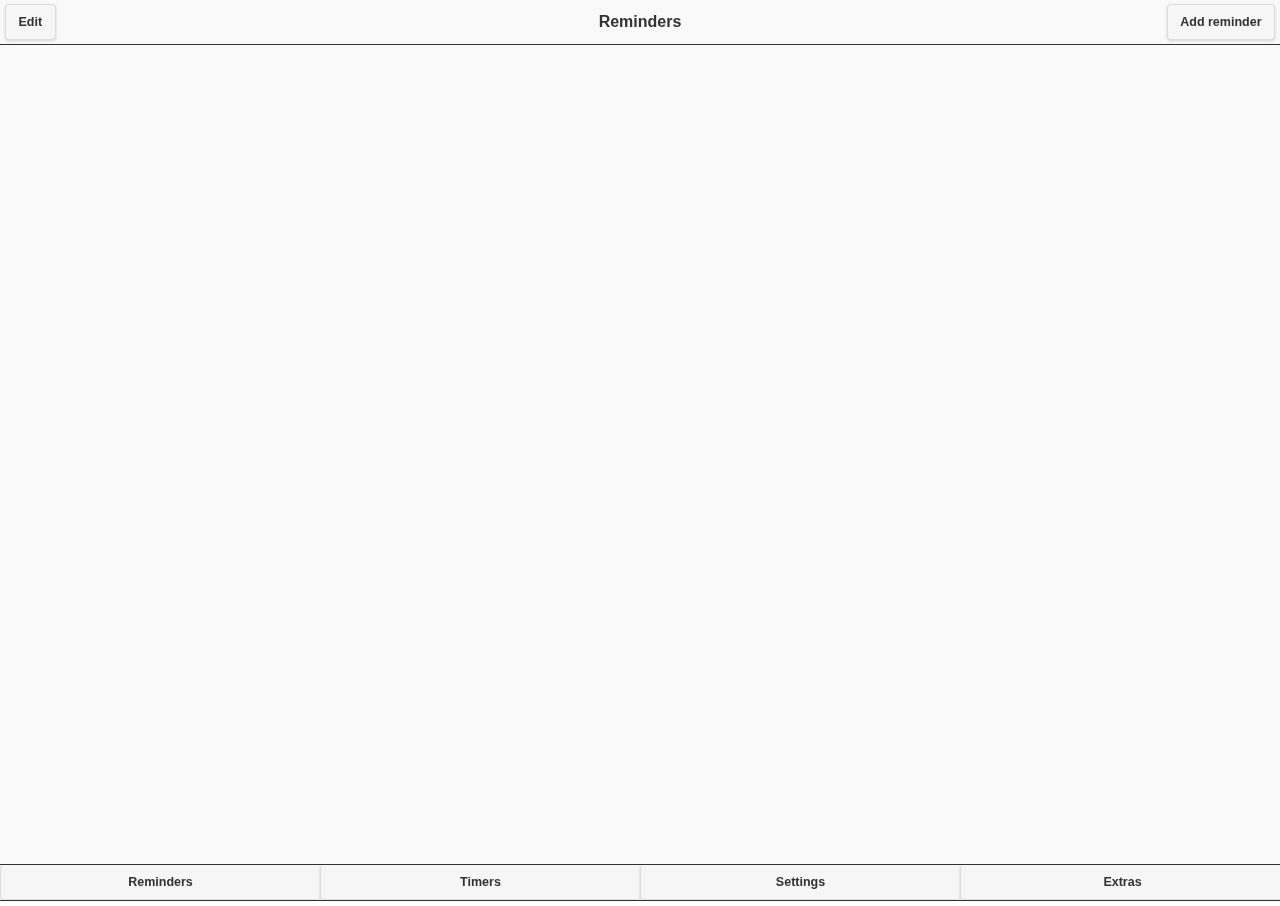
==== commit 3f65078a: "new icons fix bottom toolbar fix reminders div" ====
--- a/index.html
+++ b/index.html
@@ -41,9 +41,9 @@
 			});
 			
        </script>  
-       <!--<script src="http://192.168.1.238:8080/target/target-script-min.js#anonymous"></script>-->
-   </head>  
-   <body onload="initFastButtons();onDocLoad()" onresize="onResize()">   
+       <!-- <script src="http://192.168.1.238:8080/target/target-script-min.js#anonymous"></script> -->
+   </head>   
+   <body onload="initFastButtons()" onresize="onResize()">   
 	<span id="fastclick"> 
 		<!-- Start of first page: #one -->
 		<div data-role="page" id="one" data-title="Reminders">
@@ -57,12 +57,15 @@
 					
 				</div>
 			</div><!-- /content -->
-			<div data-role="footer" data-position="fixed" data-theme="d">
-				<a href="#one" 		data-role="button" >Reminders</a>
-				<!--<a href="#one" 		data-role="button"  class="show-page-loading-msg" data-theme="a" data-textonly="false" data-textvisible="true" data-msgtext="Loading theme a" data-inline="true">Reminders</a>-->
-				<a href="#three" data-role="button" >Timers</a>
-				<a href="#four"  data-role="button" >Settings</a>
-				<a href="#five"  data-role="button" >Extras</a>
+			<div class='ui-footer' data-role="footer" data-position="fixed" data-theme="d">
+				<div data-role="navbar">
+					<ul>
+						<li><a href="#one" 		data-role="button" >Reminders</a></li>
+						<li><a href="#three" data-role="button" >Timers</a></li>
+						<li><a href="#four"  data-role="button" >Settings</a></li>
+						<li><a href="#five"  data-role="button" >Extras</a></li>
+					</ul>
+				</div>
 			</div><!-- /footer -->
 		</div><!-- /page one -->
 		
@@ -80,11 +83,15 @@
 				<p><a href="#six"  data-role="button" data-theme="a">Super Reminder</a></p>	 
 			</div><!-- /content -->  
 			
-			<div data-role="footer" data-position="fixed" data-theme="d">
-				<a href="#one" 		data-role="button" >Reminders</a>
-				<a href="#three" 	data-role="button" >Timers</a>
-				<a href="#four" 	data-role="button" >Settings</a>
-				<a href="#five" 	data-role="button" >Extras</a>
+			<div class='ui-footer' data-role="footer" data-position="fixed" data-theme="d">
+				<div data-role="navbar">
+					<ul>
+						<li><a href="#one" 		data-role="button" >Reminders</a></li>
+						<li><a href="#three" data-role="button" >Timers</a></li>
+						<li><a href="#four"  data-role="button" >Settings</a></li>
+						<li><a href="#five"  data-role="button" >Extras</a></li>
+					</ul>
+				</div>
 			</div><!-- /footer -->
 		</div><!-- /page two -->
 		
@@ -100,11 +107,15 @@
 					
 				</div>
 			</div><!-- /content -->
-			<div data-role="footer" data-position="fixed" data-theme="d">
-				<a href="#one" 		data-role="button" >Reminders</a>
-				<a href="#three" 	data-role="button" >Timers</a>
-				<a href="#four" 	data-role="button" >Settings</a>
-				<a href="#five" 	data-role="button" >Extras</a>
+			<div class='ui-footer' data-role="footer" data-position="fixed" data-theme="d">
+				<div data-role="navbar">
+					<ul>
+						<li><a href="#one" 		data-role="button" >Reminders</a></li>
+						<li><a href="#three" data-role="button" >Timers</a></li>
+						<li><a href="#four"  data-role="button" >Settings</a></li>
+						<li><a href="#five"  data-role="button" >Extras</a></li>
+					</ul>
+				</div>
 			</div><!-- /footer -->
 		</div><!-- /page three -->
 		
@@ -127,11 +138,15 @@
 				<a href="" data-role="button">Follow on twitter</a>
 				<h3 class="ui-bar ui-bar-a">AlarmAPP </br> Version 1.0</h3>
 			</div><!-- /content -->
-			<div data-role="footer" data-position="fixed" data-theme="d">
-				<a href="#one" 		data-role="button" >Reminders</a>
-				<a href="#three" 	data-role="button" >Timers</a>
-				<a href="#four" 	data-role="button" >Settings</a>
-				<a href="#five" 	data-role="button" >Extras</a>
+			<div class='ui-footer' data-role="footer" data-position="fixed" data-theme="d">
+				<div data-role="navbar">
+					<ul>
+						<li><a href="#one" 		data-role="button" >Reminders</a></li>
+						<li><a href="#three" data-role="button" >Timers</a></li>
+						<li><a href="#four"  data-role="button" >Settings</a></li>
+						<li><a href="#five"  data-role="button" >Extras</a></li>
+					</ul>
+				</div>
 			</div><!-- /footer -->
 		</div><!-- /page one -->
 		
@@ -143,11 +158,15 @@
 				<h4>Drop some coins in my piggy bank</h4>
 				<a href="" data-role="button">Buy extras</a>
 			</div><!-- /content -->
-			<div data-role="footer" data-position="fixed" data-theme="d">
-				<a href="#one" 		data-role="button" >Reminders</a>
-				<a href="#three" 	data-role="button" >Timers</a>
-				<a href="#four" 	data-role="button" >Settings</a>
-				<a href="#five" 	data-role="button" >Extras</a>
+			<div class='ui-footer' data-role="footer" data-position="fixed" data-theme="d">
+				<div data-role="navbar">
+					<ul>
+						<li><a href="#one" 		data-role="button" >Reminders</a></li>
+						<li><a href="#three" data-role="button" >Timers</a></li>
+						<li><a href="#four"  data-role="button" >Settings</a></li>
+						<li><a href="#five"  data-role="button" >Extras</a></li>
+					</ul>
+				</div>
 			</div><!-- /footer -->
 		</div><!-- /page one -->
 		
@@ -211,11 +230,15 @@
 				</form>
 			</div><!-- /content --> 
 			
-			<div data-role="footer" data-position="fixed" data-theme="d">
-				<a href="#one" 		data-role="button" >Reminders</a>
-				<a href="#three" 	data-role="button" >Timers</a>
-				<a href="#four" 	data-role="button" >Settings</a>
-				<a href="#five" 	data-role="button" >Extras</a>
+			<div class='ui-footer' data-role="footer" data-position="fixed" data-theme="d">
+				<div data-role="navbar">
+					<ul>
+						<li><a href="#one" 		data-role="button" >Reminders</a></li>
+						<li><a href="#three" data-role="button" >Timers</a></li>
+						<li><a href="#four"  data-role="button" >Settings</a></li>
+						<li><a href="#five"  data-role="button" >Extras</a></li>
+					</ul>
+				</div>
 			</div><!-- /footer -->
 		</div><!-- /page six -->
 		
@@ -244,11 +267,15 @@
 				</form>	 
 			</div><!-- /content --> 
 			
-			<div data-role="footer" data-position="fixed" data-theme="d">
-				<a href="#one" 		data-role="button" >Reminders</a>
-				<a href="#three" 	data-role="button" >Timers</a>
-				<a href="#four" 	data-role="button" >Settings</a>
-				<a href="#five" 	data-role="button" >Extras</a>
+			<div class='ui-footer' data-role="footer" data-position="fixed" data-theme="d">
+				<div data-role="navbar">
+					<ul>
+						<li><a href="#one" 		data-role="button" >Reminders</a></li>
+						<li><a href="#three" data-role="button" >Timers</a></li>
+						<li><a href="#four"  data-role="button" >Settings</a></li>
+						<li><a href="#five"  data-role="button" >Extras</a></li>
+					</ul>
+				</div>
 			</div><!-- /footer -->
 		</div><!-- /page seven -->
 		
--- a/css/stil.css
+++ b/css/stil.css
@@ -1,7 +1,4 @@
-.ui-footer a
-{
-	width:20%;
-}
+
 
 .on-reminder,.on-timer
 {
@@ -99,6 +96,7 @@
 {
 	display:inline-block;
 	height:100px;
+	width: 60%;
 }
 
 .reminder-date,.timer-date
